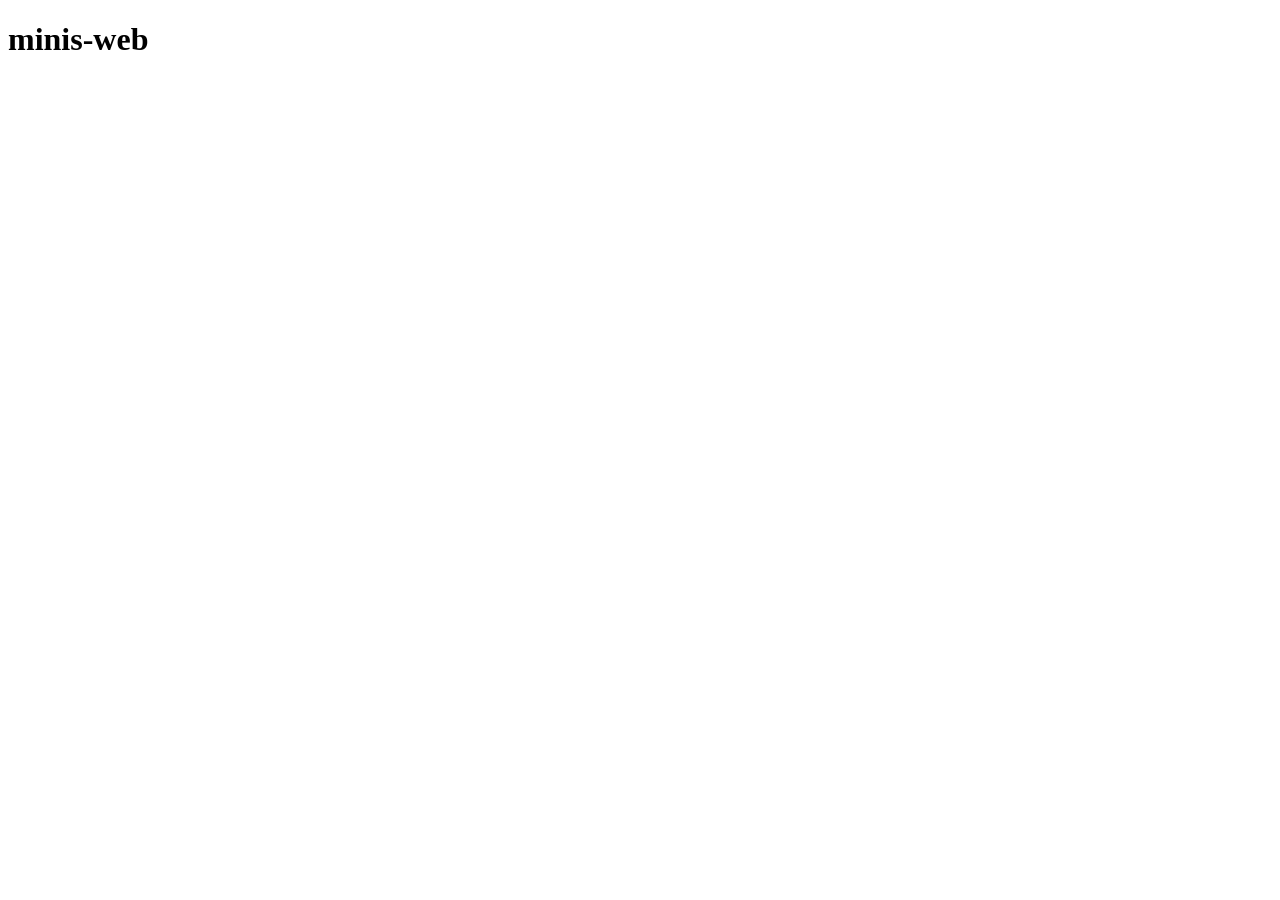
==== minis-web/index.html @ c09b6ff8 "Serve PWA from backend" ====
<!doctype html>
<html lang="en">
<head>
  <meta charset="UTF-8" />
  <meta name="viewport" content="width=device-width, initial-scale=1.0" />
  <title>minis-web</title>
  <link rel="manifest" href="manifest.json" />
  <link rel="stylesheet" href="css/styles.css" />
</head>
<body>
  <main>
    <h1>minis-web</h1>
  </main>

  <script src="js/app.js"></script>
</body>
</html>
---- minis-web/css/styles.css ----
/* minis-web styles placeholder */
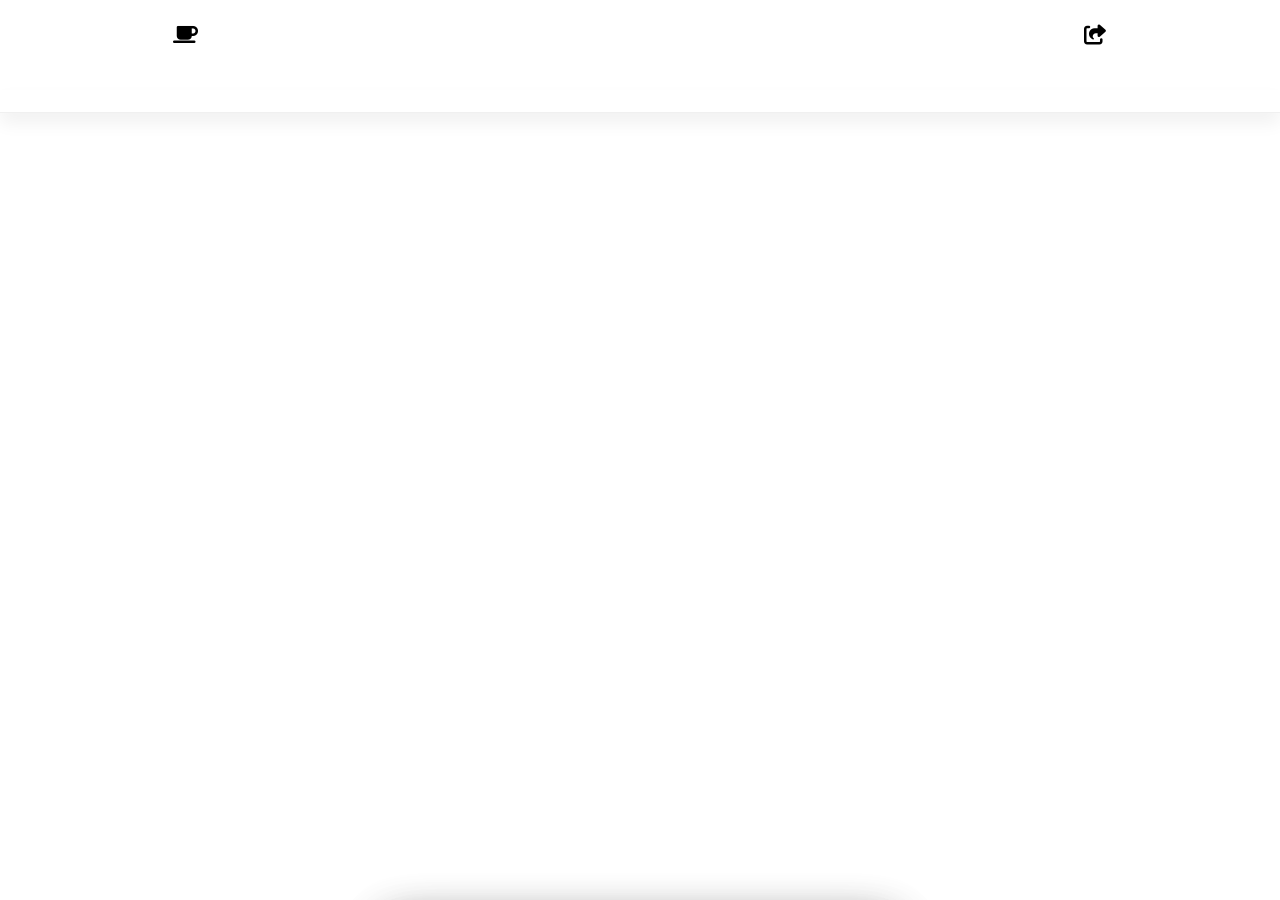
==== commit 958c0d01: "Fix PWA publish content and static assets" ====
--- a/minis-web/index.html
+++ b/minis-web/index.html
@@ -1,17 +1,332 @@
 <!doctype html>
 <html lang="en">
+
 <head>
-  <meta charset="UTF-8" />
-  <meta name="viewport" content="width=device-width, initial-scale=1.0" />
-  <title>minis-web</title>
-  <link rel="manifest" href="manifest.json" />
-  <link rel="stylesheet" href="css/styles.css" />
+    <script src="https://js.stripe.com/v3/"></script>
+    <meta charset="utf-8" />
+    <meta name="viewport" content="width=device-width, initial-scale=1, maximum-scale=1, user-scalable=no, viewport-fit=cover" />
+    <meta name="theme-color" content="#324E57" />
+    <link rel="manifest" href="manifest.json" />
+    <link rel="stylesheet" href="https://cdnjs.cloudflare.com/ajax/libs/font-awesome/6.5.0/css/all.min.css" crossorigin="anonymous" />
+    <link rel="preconnect" href="https://fonts.googleapis.com">
+    <link rel="preconnect" href="https://fonts.gstatic.com" crossorigin>
+    <link href="https://fonts.googleapis.com/css2?family=Heebo:wght@400;500;700;800;900&display=swap" rel="stylesheet">
+    <link rel="stylesheet" href="css/styles.css" />
+    <title>MINIS</title>
+    <meta name="apple-mobile-web-app-capable" content="yes" />
+    <meta name="apple-mobile-web-app-status-bar-style" content="black-translucent" />
+    <meta name="apple-mobile-web-app-title" content="MINIS" />
+    <link rel="apple-touch-icon" href="/icons/pwa-192.png" />
 </head>
+
 <body>
-  <main>
-    <h1>minis-web</h1>
-  </main>
-
-  <script src="js/app.js"></script>
+
+    <div id="bootLoader" class="bootLoader" aria-hidden="false">
+        <div class="bootLoaderInner">
+            <img id="bootLogo"
+                 class="bootLogo"
+                 src="https://encrypted-tbn0.gstatic.com/images?q=tbn:ANd9GcRGMGDvxwcKJs56QWm3Dgoa86FAi-hQKvYhXg&s"
+                 alt="בית העם" />
+            <div class="bootLoaderTitle">בית העם</div>
+        </div>
+    </div>
+    <header class="top headerBar">
+        <button class="headerIcon left" aria-label="Member card" onclick="openMembersGate()">
+            <i style="font-size:20px" class="fa-solid fa-mug-saucer"></i>
+        </button>
+
+        <div class="headerCenter">
+            <div class="h1" id="shopTitle"></div>
+            <div class="h2" id="shopSubtitle"></div>
+        </div>
+
+        <button class="headerIcon right" aria-label="Share" onclick="openShareSheet()">
+            <i style="font-size:20px" class="fa-solid fa-share-from-square"></i>
+        </button>
+    </header>
+
+    <div class="serviceWrap" id="serviceWrap">
+        <div class="serviceSeg" id="serviceSeg">
+            <div class="serviceBg"></div>
+            <div class="serviceIndicator" id="serviceIndicator"></div>
+            <button class="segBtn" id="segSit" type="button"></button>
+            <button class="segBtn" id="segTa" type="button"></button>
+        </div>
+    </div>
+    <div class="serviceWrap" id="locationWrap">
+        <div class="serviceSeg" id="locationSeg">
+            <div class="serviceBg"></div>
+            <div class="serviceIndicator" id="locationIndicator"></div>
+            <button class="segBtn" id="locBtn1" type="button"></button>
+            <button class="segBtn" id="locBtn2" type="button"></button>
+            <button class="segBtn" id="locBtn3" type="button"></button>
+            <button class="segBtn" id="locBtn4" type="button"></button>
+        </div>
+    </div>
+
+    <div id="orderBannerHost" class="orderBannerWrap"></div>
+    <div id="birthdayBannerHost" class="orderBannerWrap"></div>
+    <div id="myItemsHost" class="myItemsWrap hidden"></div>
+
+    <div id="stickySentinel"></div>
+    <div id="catsSpacer"></div>
+    <div class="stickyWrap" id="stickyWrap">
+        <div class="categoryBar" id="cats"></div>
+    </div>
+
+    <main id="menu"></main>
+
+    <div class="basketBar hidden" id="basketBar">
+        <button class="basketBtn" onclick="openBasket()">
+            <div class="basketQty" id="basketQty">0</div>
+            <div id="basketLabel">View order</div>
+            <div class="basketTotal" id="basketTotal">0.00</div>
+        </button>
+    </div>
+
+    <div class="modal productModal" id="productModal">
+        <div class="backdrop" onclick="closeProduct()"></div>
+        <div class="cardModal">
+            <div class="sheetTop">
+                <button class="close" onclick="closeProduct()">✕</button>
+            </div>
+            <div class="modalBody" id="productBody"></div>
+            <div class="modalBottom" id="productBottom"></div>
+        </div>
+    </div>
+
+    <div class="modal" id="basketModal">
+        <div class="backdrop" onclick="closeBasket()"></div>
+        <div class="cardModal">
+            <div class="sheetTop sheetHeader">
+                <div class="sheetTitle" id="basketSheetTitle"></div>
+                <button class="close" onclick="closeBasket()">✕</button>
+            </div>
+            <div class="modalBody" id="basketBody"></div>
+            <div class="modalBottom" id="basketBottom"></div>
+        </div>
+    </div>
+
+    <div class="confirmView" id="confirmView" aria-hidden="true">
+        <div class="confirmNav">
+            <button class="confirmBack" type="button" onclick="closeConfirmation()">
+                <i class="fa-solid fa-chevron-left"></i>
+            </button>
+            <div class="confirmTitle">Confirmation</div>
+            <div style="width:40px"></div>
+        </div>
+
+        <div class="confirmBody">
+            <div class="confirmCard confirmThanks">
+                <div class="confirmH1">Thank you!</div>
+                <div class="confirmH2">Your order number</div>
+                <div class="confirmOrderId" id="confirmOrderId">0000</div>
+                <div class="confirmH3" id="confirmStatus">We’ll notify you when it’s ready</div>
+            </div>
+
+            <div id="downloadIncentive" class="confirmCard downloadCard">
+                <div class="downloadTitle"></div>
+
+                <div class="downloadBullets">
+                    <div class="bullet">• <span></span></div>
+                    <div class="bullet">• <span></span></div>
+                    <div class="bullet">• <span></span></div>
+                </div>
+
+                <button class="downloadBtn" onclick="onDownloadTap()"></button>
+            </div>
+
+            <div class="confirmCard">
+                <div class="confirmSectionTitle">Order details</div>
+                <div id="confirmItems"></div>
+
+                <div class="confirmTotalRow">
+                    <div class="confirmTotalLabel">Total</div>
+                    <div class="confirmTotalVal" id="confirmTotalVal">£0.00</div>
+                </div>
+            </div>
+        </div>
+    </div>
+
+    <div class="modal" id="memberModal">
+        <div class="backdrop" onclick="closeMemberCard()"></div>
+        <div class="cardModal">
+            <div class="sheetTop sheetHeader">
+                <div class="sheetTitle">כרטיסייה</div>
+                <button class="close" onclick="closeMemberCard()">✕</button>
+            </div>
+            <div class="modalBody" id="memberBody"></div>
+        </div>
+    </div>
+
+    <div class="modal" id="shareModal">
+        <div class="backdrop" onclick="closeShareSheet()"></div>
+        <div class="cardModal">
+            <div class="sheetTop sheetHeader">
+                <div class="sheetTitle" id="shareTitle">Share</div>
+                <button class="close" onclick="closeShareSheet()">✕</button>
+            </div>
+
+            <div class="modalBody">
+                <div class="shareWrap">
+                    <canvas id="qrCanvas" class="qrCanvas"></canvas>
+
+                    <div class="shareActions">
+                        <button class="shareActionBtn" onclick="shareLink()">
+                            <i class="fa-solid fa-share-from-square"></i>
+                            <div class="shareActionLabel">Share</div>
+                        </button>
+
+                        <button class="shareActionBtn" onclick="copyLink()">
+                            <i class="fa-solid fa-link"></i>
+                            <div class="shareActionLabel">Copy link</div>
+                        </button>
+                    </div>
+
+                    <div class="shareToast hidden" id="shareToast">Link copied</div>
+                </div>
+            </div>
+        </div>
+    </div>
+
+    <div class="modal" id="studentModal">
+        <div class="backdrop" onclick="closeStudentSheet()"></div>
+        <div class="cardModal studentCard">
+            <div class="sheetTop sheetHeader">
+                <div class="sheetTitle">🎓</div>
+            </div>
+
+            <div class="modalBody studentBody">
+                <div class="studentTitle">הטבת סטודנטים הופעלה</div>
+                <div class="studentSubtitle" id="studentSubtitle">הנחה של 10% להזמנות באפליקציה</div>
+            </div>
+
+            <div class="modalBottom studentBottom">
+                <button class="studentBtn" type="button" onclick="closeStudentSheet()">המשך לתפריט</button>
+            </div>
+        </div>
+    </div>
+
+    <div class="modal" id="detailsModal">
+        <div class="backdrop" onclick="closeDetailsSheet()"></div>
+        <div class="cardModal">
+            <div class="sheetTop sheetHeader">
+                <div class="sheetTitle">Your details</div>
+                <button class="close" onclick="closeDetailsSheet()">✕</button>
+            </div>
+
+            <div class="modalBody">
+                <div class="detailsStack">
+                    <label class="detailsLabel">Full name</label>
+                    <input id="detailsName" class="detailsInput" type="text" autocomplete="name" placeholder="Full name" />
+
+                    <div>
+                        <label class="detailsLabel">Phone</label>
+                        <input id="detailsPhone" class="detailsInput" type="tel" inputmode="tel" autocomplete="tel" placeholder="Phone number" style="margin-top:10px" />
+                    </div>
+
+                    <button id="detailsContinueBtn" class="detailsBtn" type="button" onclick="saveDetailsAndContinue()">Continue</button>
+                </div>
+            </div>
+        </div>
+    </div>
+    <div class="modal" id="membersModal">
+        <div class="backdrop" onclick="closeMembersClub()"></div>
+
+        <div class="cardModal studentCard">
+            <div class="sheetTop sheetHeader" id="membersHeader">
+                <div class="sheetTitle" style="font-size:50px !important">☕️</div>
+                <button class="close" onclick="closeMembersClub()">✕</button>
+            </div>
+
+            <div class="modalBody studentBody" id="membersBody">
+                <div class="studentTitle">החברים של בית העם</div>
+                <div class="membersBenefits">
+                    <div class="benefit">☕️ כל קפה 10 חינם</div>
+                    <div class="benefit">🥐 30% סוף יום על מאפים וכריכים</div>
+                    <div class="benefit">🎁 50% שובר יום הולדת</div>
+                </div>
+
+                <div class="membersForm" dir="rtl">
+                    <div class="uField">
+                        <input id="mName" class="uInput" type="text" autocomplete="name" placeholder="שם מלא">
+                        <div class="uLine"></div>
+                    </div>
+
+                    <div class="uField">
+                        <input id="mEmail" class="uInput" type="email" autocomplete="email" inputmode="email" placeholder="אימייל">
+                        <div class="uLine"></div>
+                    </div>
+
+                    <div class="membersLabel">יום הולדת</div>
+
+                    <div class="membersRow">
+                        <div class="uField" style="flex:1;">
+                            <select id="mMonth" class="uSelect"></select>
+                            <div class="uLine"></div>
+                        </div>
+                        <div class="uField" style="width:120px;">
+                            <select id="mDay" class="uSelect"></select>
+                            <div class="uLine"></div>
+                        </div>
+                    </div>
+
+                    <button class="membersOpt" id="marketingOptInBtn" type="button" onclick="toggleMarketingOptIn()">
+                        <i id="mOptIcon" class="fa-regular fa-square"></i>
+                        <span>מאשר/ת לקבל עדכונים והטבות מבית העם במייל</span>
+                    </button>
+
+                    <div id="membersErr" class="membersErr hidden"></div>
+                </div>
+            </div>
+
+            <div class="modalBottom studentBottom">
+                <button id="membersJoinBtn" class="studentBtn" type="button" onclick="submitMembersClub()">
+                    הצטרף
+                </button>
+            </div>
+        </div>
+    </div>
+
+    <div id="cashpointShell" class="cashpointShell hidden">
+        <aside id="cashCats" class="cashCats"></aside>
+
+        <main id="cashMenu" class="cashMenu"></main>
+
+        <aside id="cashBasket" class="cashBasket">
+            <div class="cashBasketHeader">
+                <div class="cashBasketTitle">Basket</div>
+                <div class="cashBasketTotal" id="cashBasketTotal">£0.00</div>
+            </div>
+            <div class="cashBasketBody" id="cashBasketBody"></div>
+            <div class="cashBasketBottom" id="cashBasketBottom"></div>
+        </aside>
+    </div>
+
+    <!-- Cashpoint OrderFlow Modal -->
+    <div id="ofHost" class="ofHost hidden" aria-hidden="true">
+        <div class="ofBackdrop" onclick="OF.close()"></div>
+
+        <div class="ofSheetWrap" id="ofSheetWrap">
+            <iframe id="ofFrame" class="ofFrame" src="about:blank" allow="payment *"></iframe>
+        </div>
+    </div>
+    <div class="modal" id="a2hsModal">
+        <div class="backdrop" onclick="closeA2HSHelpSheet()"></div>
+        <div class="cardModal">
+            <div class="sheetTop sheetHeader">
+                <div class="sheetTitle" id="a2hsTitle"></div>
+                <button class="close" onclick="closeA2HSHelpSheet()">✕</button>
+            </div>
+
+            <div class="modalBody" id="a2hsBody"></div>
+        </div>
+    </div>
+
+
+    <script src="https://cdn.jsdelivr.net/npm/qrcode-generator@1.4.4/qrcode.js"></script>
+    <script src="MenuApiModel.js?v=24"></script>
+
+    <script src="js/app.js"></script>
 </body>
 </html>
--- a/minis-web/css/styles.css
+++ b/minis-web/css/styles.css
@@ -1 +1,2182 @@
-/* minis-web styles placeholder */
+:root {
+            --brand: #324E57;
+            --accent: #324E57;
+            --btn: #324E57;
+            --bg: transparent;
+            --text: #111827;
+            --muted: #6b7280;
+            --card: #f3f4f6;
+            --shadow: 0 18px 50px rgba(0,0,0,.18);
+            --r: 18px;
+            --appFont: system-ui, -apple-system, Segoe UI, Roboto, sans-serif;
+            --segSelectedBg: #000; /* light mode */
+            --segSelectedFg: #fff; /* light mode */
+            --segUnselectedFg: rgba(17,24,39,.75);
+        }
+
+        * {
+            box-sizing: border-box;
+        }
+
+        @font-face {
+            font-family: "Primaries";
+            src: url("/fonts/primaries-demibold-aaa.otf") format("opentype");
+            font-weight: 600;
+            font-style: normal;
+            font-display: swap;
+        }
+
+        /* 🔒 FORCE Primaries everywhere */
+        :root {
+            --uiFont: "Primaries", system-ui, -apple-system, Segoe UI, Roboto, sans-serif;
+            --uiFontScale: 1;
+            --catFontSize: 14px; /* default */
+            --catFontWeight: 800; /* keep your current weight */
+
+            --cardNameFontSize: 15px;
+            --cardNameWeight: 900;
+            --cardPriceFontSize: 14px;
+            --cardPriceWeight: 900;
+        }
+
+        html {
+            font-size: calc(16px * var(--uiFontScale));
+        }
+
+        html,
+        body,
+        button,
+        input,
+        textarea,
+        select,
+        * {
+            font-family: var(--uiFont) !important;
+        }
+
+        html, body {
+            margin: 0;
+            height: 100%;
+            font-family: system-ui,-apple-system,Segoe UI,Roboto;
+            touch-action: pan-x pan-y;
+            -ms-touch-action: pan-x pan-y;
+            color-scheme: light dark;
+            background: Canvas;
+        }
+
+        i.fa,
+        i.fas,
+        i.far,
+        i.fab,
+        .fa-solid,
+        .fa-regular,
+        .fa-brands,
+        [class^="fa-"],
+        [class*=" fa-"] {
+            font-family: "Font Awesome 6 Free" !important;
+            font-style: normal !important;
+        }
+
+        body {
+            background: Canvas;
+            color: CanvasText;
+            overflow-x: hidden;
+        }
+
+        .hidden {
+            display: none !important;
+        }
+
+        button {
+            font-family: inherit;
+            cursor: pointer;
+        }
+
+        /* Paint iOS status-bar safe area with page background (prevents flicker) */
+        body::before {
+            content: "";
+            position: fixed;
+            left: 0;
+            right: 0;
+            top: 0;
+            height: env(safe-area-inset-top,0px);
+            background: Canvas;
+            z-index: 35;
+            pointer-events: none;
+        }
+
+        /* Prevent long-press image menu */
+        img, svg, canvas {
+            -webkit-user-drag: none;
+            user-drag: none;
+            pointer-events: none;
+        }
+
+        /* Allow interaction only where needed */
+        button, a, input, textarea, select, .cat, .card, .orderBannerBtn, .basketBtn, .shareActionBtn {
+            pointer-events: auto;
+        }
+
+        input, textarea {
+            -webkit-user-select: text;
+            user-select: text;
+            -webkit-touch-callout: default;
+        }
+
+        /* Header */
+        .top {
+            max-width: 980px;
+            margin: 0 auto;
+            padding: 16px 16px 10px;
+            text-align: center;
+            background: transparent;
+        }
+
+        .headerBar {
+            position: relative;
+            display: flex;
+            align-items: center;
+            justify-content: center;
+            padding-top: 75px;
+        }
+
+        .headerCenter {
+            text-align: center;
+            pointer-events: none;
+        }
+
+        .h1 {
+            font-size: 28px;
+            font-weight: 900;
+        }
+
+        .h2 {
+            font-size: 16px;
+            font-weight: 600;
+            margin-top: 4px;
+            color: var(--muted);
+        }
+
+        .headerIcon {
+            position: absolute;
+            top: 15px;
+            width: 40px;
+            height: 40px;
+            border-radius: 999px;
+            border: 0;
+            background: transparent !important;
+            display: flex;
+            align-items: center;
+            justify-content: center;
+            font-size: 18px;
+            color: var(--text);
+        }
+
+            .headerIcon.left {
+                left: 15px;
+            }
+
+            .headerIcon.right {
+                right: 15px;
+            }
+
+            .headerIcon:active {
+                transform: scale(.94);
+            }
+
+            .headerIcon.gold i {
+                color: #D4AF37 !important;
+            }
+
+        /* Sticky category bar */
+        #stickySentinel {
+            height: 1px;
+        }
+
+        #catsSpacer {
+            height: 0;
+        }
+
+        .stickyWrap {
+            position: relative;
+            z-index: 30;
+            background: Canvas;
+            border-bottom: 1px solid rgba(0,0,0,.06);
+            box-shadow: 0 10px 18px rgba(0,0,0,.06);
+        }
+
+            .stickyWrap.pinned {
+                position: fixed;
+                left: 0;
+                right: 0;
+                top: env(safe-area-inset-top,0px);
+            }
+
+        .categoryBar {
+            max-width: 980px;
+            margin: 0 auto;
+            display: flex;
+            gap: 14px;
+            overflow-x: auto;
+            overflow-y: hidden;
+            padding: 10px 16px 12px;
+            -webkit-overflow-scrolling: touch;
+            scrollbar-width: none;
+        }
+
+            .categoryBar::-webkit-scrollbar {
+                display: none;
+            }
+
+        .cat {
+            position: relative;
+            white-space: nowrap;
+            background: none;
+            border: 0;
+            font-size: var(--catFontSize);
+            font-weight: var(--catFontWeight);
+            padding: 8px 4px;
+            color: rgba(17,24,39,.8);
+            flex: 0 0 auto;
+        }
+
+            .cat::after {
+                content: "";
+                position: absolute;
+                left: 0;
+                right: 0;
+                bottom: -6px;
+                height: 2px;
+                background: transparent;
+                border-radius: 2px;
+                transform: scaleX(0);
+                transform-origin: center;
+                transition: transform .22s ease, background-color .22s ease;
+            }
+
+            .cat.active {
+                color: var(--accent);
+            }
+
+                .cat.active::after {
+                    background: var(--accent);
+                    transform: scaleX(1);
+                }
+
+        /* Menu */
+        main {
+            max-width: 980px;
+            margin: 0 auto;
+            padding: 12px 16px 120px;
+        }
+
+        .section {
+            margin: 22px 0;
+        }
+
+        .sectionTitle {
+            font-size: 20px;
+            font-weight: 900;
+            margin-bottom: 12px;
+        }
+
+        .grid {
+            display: grid;
+            gap: 12px;
+            grid-template-columns: repeat(2,minmax(0,1fr));
+        }
+
+        @media (min-width:900px) {
+            .sectionTitle {
+                padding-right: 30px;
+            }
+
+            .grid {
+                grid-template-columns: repeat(6,minmax(0,1fr));
+                padding-right: 30px;
+            }
+        }
+
+        .card {
+            border: 0;
+            background: none;
+            text-align: left;
+        }
+
+        .cardImg {
+            position: relative;
+            aspect-ratio: 1/1;
+            background: var(--card);
+            border-radius: var(--r);
+            overflow: hidden;
+        }
+
+            .cardImg img {
+                width: 100%;
+                height: 100%;
+                object-fit: cover;
+            }
+
+        .badge {
+            position: absolute;
+            top: 0;
+            right: 0;
+            background: var(--brand) !important;
+            color: #fff !important;
+            padding: 6px 12px;
+            border-radius: 0 var(--r) 0 var(--r);
+            font-weight: 900;
+            font-size: 14px;
+        }
+
+        .cardName {
+            font-weight: var(--cardNameWeight);
+            font-size: var(--cardNameFontSize);
+            margin-top: 8px;
+        }
+
+        .cardPrice {
+            font-weight: var(--cardPriceWeight);
+            font-size: var(--cardPriceFontSize);
+            color: var(--accent);
+            margin-top: 3px;
+        }
+
+        /* Basket bar */
+        .basketBar {
+            position: fixed;
+            left: 0;
+            right: 0;
+            bottom: 0;
+            display: flex;
+            justify-content: center;
+            padding: 10px 12px 18px;
+            z-index: 25;
+        }
+
+        .basketBtn {
+            width: min(980px, calc(100vw - 24px));
+            height: 60px;
+            border: 0;
+            border-radius: 16px;
+            background: var(--brand) !important;
+            color: #fff !important;
+            display: flex;
+            align-items: center;
+            gap: 12px;
+            padding: 0 18px;
+            box-shadow: var(--shadow);
+        }
+
+        .basketQty {
+            width: 30px;
+            height: 30px;
+            border-radius: 50%;
+            background: #fff;
+            color: var(--brand);
+            display: flex;
+            align-items: center;
+            justify-content: center;
+            font-weight: 900;
+            font-size: 14px;
+            flex: 0 0 auto;
+        }
+
+        .continueBtnRow {
+            flex: 1;
+            min-width: 0;
+            display: flex;
+            align-items: center;
+            justify-content: space-between;
+        }
+
+        .continueBtnLabel,
+        .continueBtnTotal {
+            font-weight: 900;
+            font-size: 17px;
+            white-space: nowrap;
+            font-variant-numeric: tabular-nums;
+        }
+
+        /* ===== Modal system (no display:none) ===== */
+        .modal {
+            position: fixed;
+            inset: 0;
+            z-index: 40;
+            display: flex;
+            align-items: flex-end;
+            justify-content: center;
+            /* ✅ always visible so close animation can be seen */
+            visibility: visible;
+            pointer-events: none;
+        }
+
+            .modal.open {
+                pointer-events: auto;
+            }
+
+            .modal .backdrop {
+                position: fixed;
+                inset: 0;
+                background: rgba(0,0,0,.45);
+                opacity: 0;
+                transition: opacity .32s linear;
+                will-change: opacity;
+            }
+
+            .modal.open .backdrop {
+                opacity: 1;
+            }
+
+        .cardModal {
+            position: relative;
+            width: min(520px, 100vw);
+            max-height: 90vh;
+            background: Canvas;
+            color: CanvasText;
+            border-radius: 18px 18px 0 0;
+            box-shadow: var(--shadow);
+            display: flex;
+            flex-direction: column;
+            overflow: hidden;
+            transform: translateY(110%);
+            transition: transform .32s cubic-bezier(.22,.9,.35,1);
+            will-change: transform;
+        }
+
+        .modal.open .cardModal {
+            transform: translateY(0);
+        }
+
+        .sheetTop {
+            padding: 10px 12px 0;
+            display: flex;
+            justify-content: flex-end;
+        }
+
+        .sheetHeader {
+            position: relative;
+            padding: 15px 12px 8px;
+            display: flex;
+            align-items: center;
+            justify-content: center;
+        }
+
+        .sheetTitle {
+            font-size: 22px;
+            font-weight: 900;
+            line-height: 1.2;
+        }
+
+        .sheetHeader .close {
+            position: absolute;
+            right: 12px;
+            top: 8px;
+        }
+
+        .close {
+            border: 0;
+            background: rgba(0,0,0,.18);
+            border-radius: 999px;
+            width: 36px;
+            height: 36px;
+            font-size: 26px;
+        }
+
+        .modalBody {
+            padding: 14px;
+            overflow: auto;
+            -webkit-overflow-scrolling: touch;
+            overscroll-behavior: contain;
+        }
+
+        .modalBottom {
+            padding: 12px 14px 14px;
+            border-top: 0px solid rgba(0,0,0,.06);
+            background: Canvas;
+        }
+
+        /* Product sheet */
+        .productModal .sheetTop {
+            position: absolute;
+            top: 0;
+            left: 0;
+            right: 0;
+            padding: 10px 12px 0;
+            background: transparent;
+            z-index: 5;
+            pointer-events: none;
+        }
+
+            .productModal .sheetTop .close {
+                pointer-events: auto;
+                background: rgba(255,255,255,.75);
+                backdrop-filter: blur(10px);
+                -webkit-backdrop-filter: blur(10px);
+            }
+
+        .productModal .modalBody {
+            padding: 0;
+        }
+
+        .hero {
+            height: 300px;
+            overflow: hidden;
+            background: var(--card);
+        }
+
+            .hero img {
+                width: 100%;
+                height: 100%;
+                object-fit: cover;
+            }
+
+        .productContent {
+            padding: 14px;
+        }
+
+        .productModifiers {
+            margin-top: 30px;
+        }
+
+            .productModifiers .pills {
+                margin-bottom: 15px;
+            }
+
+            .productModifiers h3 {
+                font-size: 16px;
+                font-weight: 800;
+                opacity: .85;
+            }
+
+        .pills {
+            display: flex;
+            flex-wrap: wrap;
+            gap: 10px;
+            margin-top: 8px;
+        }
+
+        .pill {
+            border: 0;
+            border-radius: 999px;
+            padding: 10px 14px;
+            background: #eee;
+            font-weight: 600;
+            font-size: 15px;
+        }
+
+            .pill.active {
+                background: #000;
+                color: #fff;
+            }
+
+        .qtyRow {
+            display: flex;
+            align-items: center;
+            gap: 12px;
+            margin-bottom: 15px;
+        }
+
+        .qtyBtn {
+            width: 36px;
+            height: 36px;
+            min-width: 36px;
+            min-height: 36px;
+            padding: 0;
+            line-height: 1;
+            display: flex;
+            align-items: center;
+            justify-content: center;
+            border-radius: 50% !important;
+            border: 0;
+            font-size: 20px;
+            font-weight: 900;
+            background: rgba(0,0,0,.06);
+        }
+
+        .btn {
+            border: 0;
+            border-radius: 14px;
+            height: 56px;
+            padding: 0 18px;
+            font-weight: 900;
+            background: var(--brand);
+            color: #fff;
+            font-size: 16px;
+        }
+
+            .btn.full {
+                width: 100%;
+            }
+
+        .addBtnRow {
+            display: flex;
+            align-items: center;
+            justify-content: space-between;
+            padding-left: 18px;
+            padding-right: 18px;
+        }
+
+        .addBtnLabel,
+        .addBtnTotal {
+            font-weight: 900;
+            font-size: 17px;
+            font-variant-numeric: tabular-nums;
+            white-space: nowrap;
+        }
+
+        .removeMyItemBtn {
+            margin-top: 6px;
+            background: none;
+            border: 0;
+            padding: 0;
+            font-size: 15px;
+            font-weight: 600;
+            color: rgba(0,0,0,.45);
+            cursor: pointer;
+            text-align: left;
+        }
+
+            .removeMyItemBtn:active {
+                opacity: .6;
+            }
+
+        /* Basket sheet */
+        #basketModal .sheetHeader {
+            justify-content: flex-start;
+        }
+
+        #basketModal .sheetTitle {
+            text-align: left;
+            margin-right: auto;
+        }
+
+        .bRow {
+            display: flex;
+            align-items: center;
+            gap: 12px;
+            padding: 12px 0;
+        }
+
+        .bThumb {
+            width: 44px;
+            height: 44px;
+            border-radius: 8px;
+            object-fit: cover;
+            background: #eee;
+            flex: 0 0 44px;
+        }
+
+        .bMeta {
+            flex: 1;
+            min-width: 0;
+        }
+
+        .bName {
+            font-weight: 900;
+            white-space: nowrap;
+            overflow: hidden;
+            text-overflow: ellipsis;
+        }
+
+        .bSub {
+            font-size: 13px;
+            opacity: .70;
+            margin-top: 2px;
+            line-height: 1.25;
+            white-space: nowrap;
+            overflow: hidden;
+            text-overflow: ellipsis;
+        }
+
+        .bPrice {
+            font-size: 13px;
+            opacity: .70;
+            margin-top: 3px;
+            font-weight: 800;
+        }
+
+        .bStepper {
+            display: inline-flex;
+            align-items: center;
+            gap: 10px;
+            padding: 8px 10px;
+            background: rgba(0,0,0,0.04);
+            border-radius: 12px;
+            flex: 0 0 auto;
+        }
+
+        .bStepBtn {
+            width: 36px;
+            height: 36px;
+            min-width: 36px;
+            min-height: 36px;
+            padding: 0;
+            line-height: 1;
+            display: flex;
+            align-items: center;
+            justify-content: center;
+            border-radius: 50% !important;
+            border: 0;
+            background: #fff;
+            font-weight: 900;
+            font-size: 16px;
+        }
+
+        .bQty {
+            min-width: 22px;
+            text-align: center;
+            font-weight: 900;
+        }
+
+        .basketSummary {
+            padding: 0 12px 12px;
+        }
+
+        .basketSummaryRow {
+            display: flex;
+            justify-content: space-between;
+            align-items: baseline;
+            font-weight: 800;
+            opacity: .78;
+        }
+
+            .basketSummaryRow.total {
+                opacity: 1;
+                font-weight: 900;
+            }
+
+        .basketSummaryVal {
+            font-variant-numeric: tabular-nums;
+        }
+
+        .btnCheckout {
+            width: 100%;
+            height: 55px;
+            border: 0;
+            border-radius: 14px;
+            background: var(--brand);
+            color: #fff;
+            font-weight: 900;
+            font-size: 17px;
+            padding-left: 18px;
+            padding-right: 18px;
+        }
+
+        /* Details sheet */
+        .detailsStack {
+            display: flex;
+            flex-direction: column;
+            gap: 12px;
+            padding-top: 6px;
+        }
+
+        .detailsLabel {
+            font-weight: 900;
+            font-size: 16px;
+            opacity: .75;
+        }
+
+        .detailsInput {
+            width: 100%;
+            height: 48px;
+            border-radius: 12px;
+            border: 0;
+            padding: 0 12px;
+            font-size: 16px;
+            font-weight: 700;
+            background: rgba(0,0,0,0.04);
+            color: CanvasText;
+            outline: none;
+        }
+
+        .detailsBtn {
+            margin-top: 30px;
+            width: 100%;
+            height: 52px;
+            border: 0;
+            border-radius: 12px;
+            background: var(--brand);
+            color: #fff;
+            font-weight: 900;
+            font-size: 17px;
+        }
+
+            .detailsBtn.disabled {
+                opacity: .4;
+                pointer-events: none;
+            }
+
+        #detailsModal .sheetHeader {
+            justify-content: flex-start;
+        }
+
+        #detailsModal .sheetTitle {
+            margin-right: auto;
+            text-align: left;
+        }
+
+        /* My items */
+        .myItemsWrap {
+            width: 100%;
+            padding: 0 0 10px;
+            box-sizing: border-box;
+        }
+
+        .myItemsTitle {
+            font-size: 15px;
+            font-weight: 800;
+            opacity: .7;
+            margin: 6px 15px 10px;
+        }
+
+        .myItemsRow {
+            display: flex;
+            gap: 12px;
+            overflow-x: auto;
+            overflow-y: hidden;
+            -webkit-overflow-scrolling: touch;
+            scrollbar-width: none;
+            padding: 4px 15px;
+        }
+
+            .myItemsRow::-webkit-scrollbar {
+                display: none;
+            }
+
+        .myChip {
+            border: 0;
+            border-radius: 16px;
+            padding: 8px 12px;
+            display: flex;
+            align-items: center;
+            gap: 10px;
+            background: rgba(0,0,0,0.04);
+            box-shadow: none;
+            flex: 0 0 auto;
+        }
+
+        .myChipImg {
+            width: 44px;
+            height: 44px;
+            border-radius: 12px;
+            object-fit: cover;
+            background: rgba(0,0,0,0.06);
+            flex: 0 0 44px;
+        }
+
+        .myChipMeta {
+            display: flex;
+            flex-direction: column;
+            align-items: flex-start;
+            text-align: left;
+            min-width: 0;
+        }
+
+        .myChipName {
+            font-size: 14px;
+            font-weight: 900;
+            line-height: 1.1;
+            white-space: nowrap;
+            overflow: hidden;
+            text-overflow: ellipsis;
+            max-width: 160px;
+        }
+
+        .myChipPrice {
+            font-size: 13px;
+            font-weight: 800;
+            opacity: .7;
+            margin-top: 2px;
+            white-space: nowrap;
+        }
+
+        /* Confirmation view */
+        .confirmView {
+            position: fixed;
+            inset: 0;
+            z-index: 80;
+            background: Canvas;
+            display: flex;
+            flex-direction: column;
+            transform: translateX(100%);
+            transition: transform .42s cubic-bezier(.22,.9,.35,1);
+        }
+
+            .confirmView.open {
+                transform: translateX(0);
+            }
+
+        /* ===== RTL OVERRIDE ===== */
+        html[dir="rtl"] .confirmView {
+            transform: translateX(-100%);
+        }
+
+            html[dir="rtl"] .confirmView.open {
+                transform: translateX(0);
+            }
+
+        .confirmNav {
+            flex: 0 0 auto;
+            position: sticky;
+            top: 0;
+            z-index: 2;
+            background: Canvas;
+            display: flex;
+            align-items: center;
+            gap: 10px;
+            padding: 12px 12px;
+        }
+
+        .confirmBack {
+            width: 40px;
+            height: 40px;
+            border-radius: 999px;
+            border: 0;
+            background: rgba(0,0,0,0.06);
+            font-size: 20px;
+            line-height: 1;
+            font-weight: 900;
+        }
+
+        .confirmTitle {
+            font-weight: 900;
+            font-size: 18px;
+            text-align: center;
+            flex: 1;
+        }
+
+        .confirmBody {
+            flex: 1 1 auto;
+            overflow-y: auto;
+            -webkit-overflow-scrolling: touch;
+            overscroll-behavior: contain;
+            padding: 16px;
+            display: flex;
+            flex-direction: column;
+            gap: 14px;
+            max-width: 560px;
+            width: 100%;
+            margin: 0 auto;
+        }
+
+        #confirmItems {
+            display: flex;
+            flex-direction: column;
+            gap: 10px;
+        }
+
+        .confirmCard {
+            background: rgba(0,0,0,0.04);
+            border: 1px solid rgba(0,0,0,0.06);
+            border-radius: 14px;
+            box-shadow: none;
+            padding: 16px;
+        }
+
+        .confirmThanks {
+            text-align: center;
+            padding-top: 22px;
+            padding-bottom: 22px;
+        }
+
+        .confirmH1 {
+            font-size: 30px;
+            font-weight: 900;
+            margin-bottom: 8px;
+        }
+
+        .confirmH2 {
+            font-size: 18px;
+            font-weight: 800;
+            opacity: .72;
+        }
+
+        .confirmOrderId {
+            font-size: 54px;
+            font-weight: 900;
+            margin-top: 8px;
+            font-variant-numeric: tabular-nums;
+        }
+
+        .confirmH3 {
+            margin-top: 10px;
+            font-size: 15px;
+            opacity: .70;
+            font-weight: 700;
+        }
+
+        .confirmSectionTitle {
+            font-weight: 900;
+            font-size: 18px;
+            margin-bottom: 10px;
+        }
+
+        .confirmLine {
+            display: grid;
+            grid-template-columns: 1fr auto;
+            gap: 10px;
+            padding: 10px 0;
+            border-bottom: 1px solid rgba(0,0,0,0.06);
+        }
+
+            .confirmLine:last-child {
+                border-bottom: 0;
+            }
+
+        .confirmLineName {
+            font-weight: 800;
+        }
+
+        .confirmLineSub {
+            font-size: 13px;
+            opacity: .70;
+            margin-top: 3px;
+            line-height: 1.25;
+        }
+
+        .confirmLinePrice {
+            font-weight: 900;
+            white-space: nowrap;
+            font-variant-numeric: tabular-nums;
+        }
+
+        .confirmTotalRow {
+            display: flex;
+            justify-content: space-between;
+            align-items: baseline;
+            margin-top: 12px;
+            padding-top: 12px;
+            border-top: 1px solid rgba(0,0,0,0.10);
+        }
+
+        .confirmTotalLabel,
+        .confirmTotalVal {
+            font-weight: 900;
+            font-size: 16px;
+            font-variant-numeric: tabular-nums;
+        }
+
+        /* Share sheet */
+        .shareWrap {
+            display: flex;
+            flex-direction: column;
+            align-items: center;
+            gap: 14px;
+            padding: 6px 0 4px;
+        }
+
+        .shareActions {
+            width: 260px;
+            display: flex;
+            gap: 12px;
+        }
+
+        .shareActionBtn {
+            flex: 1;
+            border: 0;
+            border-radius: 16px;
+            background: rgba(0,0,0,0.04);
+            padding: 14px 10px;
+            display: flex;
+            flex-direction: column;
+            align-items: center;
+            justify-content: center;
+            gap: 6px;
+            color: CanvasText;
+        }
+
+            .shareActionBtn i {
+                font-size: 22px;
+            }
+
+        .shareActionLabel {
+            font-size: 11px;
+            font-weight: 900;
+            opacity: .9;
+        }
+
+        .shareToast {
+            font-size: 12px;
+            font-weight: 900;
+            padding: 6px 10px;
+            border-radius: 999px;
+            background: rgba(0,0,0,0.08);
+        }
+
+        .qrCanvas {
+            width: 260px;
+            height: 260px;
+            background: #fff;
+            border-radius: 0;
+            box-shadow: none;
+            display: block;
+        }
+
+        /* Order banner */
+        .orderBannerWrap {
+            width: 100%;
+            display: flex;
+            justify-content: center;
+        }
+
+        .orderBannerBtn {
+            width: calc(100% - 30px);
+            margin-top: 12px;
+            border: 0;
+            background: rgba(0,0,0,0.04);
+            border-radius: 16px;
+            padding: 14px;
+            display: flex;
+            align-items: center;
+            gap: 12px;
+            margin-bottom: 15px;
+        }
+
+        .orderBannerIcon {
+            font-size: 20px;
+            line-height: 1;
+        }
+
+        .orderBannerText {
+            text-align: left;
+            flex: 1;
+        }
+
+        .orderBannerTitle {
+            font-weight: 900;
+            font-size: 16px;
+            margin-bottom: 4px;
+        }
+
+        .orderBannerSub {
+            font-weight: 800;
+            font-size: 14px;
+            opacity: .65;
+        }
+
+        .orderBannerChevron {
+            font-size: 14px;
+            opacity: .55;
+        }
+
+        #orderBannerHost, #orderBannerHost * {
+            pointer-events: auto !important;
+        }
+
+        /* Service segment */
+        .serviceWrap {
+            width: 100%;
+            padding: 8px 15px 20px;
+            box-sizing: border-box;
+            display: block;
+            margin-top: 5px;
+        }
+
+        .serviceSeg {
+            position: relative;
+            width: 100%;
+            height: 46px;
+            border-radius: 14px;
+            overflow: hidden;
+            display: grid;
+            grid-template-columns: 1fr 1fr;
+            align-items: stretch;
+        }
+
+        .serviceBg {
+            position: absolute;
+            inset: 0;
+            background: rgba(255,255,255,.70);
+            backdrop-filter: blur(14px);
+            -webkit-backdrop-filter: blur(14px);
+            border: 1px solid rgba(0,0,0,.12);
+            border-radius: 14px;
+        }
+
+        .serviceIndicator {
+            position: absolute;
+            top: 3px;
+            bottom: 3px;
+            width: calc(50% - 6px);
+            left: 3px;
+            border-radius: 12px;
+            background: var(--segSelectedBg);
+            color: var(--segSelectedFg) !important;
+            transition: left .28s cubic-bezier(.22,.9,.35,1);
+        }
+
+        #locationSeg {
+            grid-template-columns: repeat(4, 1fr);
+        }
+
+        #locationIndicator {
+            width: calc(25% - 6px); /* JS will override based on how many buttons are visible */
+        }
+
+        .segBtn {
+            position: relative;
+            z-index: 2;
+            border: 0;
+            background: transparent;
+            font-weight: 800;
+            font-size: 16px;
+            color: rgba(17,24,39,.75);
+        }
+
+            .segBtn.active {
+                color: var(--segSelectedFg) !important;
+            }
+
+        /* Members / student styling (kept) */
+        .studentCard {
+            background: #D2C1A5 !important;
+        }
+
+        .studentBody {
+            background: #D2C1A5 !important;
+            text-align: center;
+            padding-top: 22px;
+            padding-bottom: 10px;
+        }
+
+        .studentBottom {
+            background: #D2C1A5 !important;
+            border-top: 0 !important;
+            padding: 0 24px 24px;
+        }
+
+        .studentTitle {
+            font-weight: 900;
+            font-size: 26px;
+            color: var(--brand);
+            margin-bottom: 10px;
+        }
+
+        .studentSubtitle {
+            font-weight: 800;
+            font-size: 18px;
+            color: var(--brand);
+            padding: 0 18px;
+            line-height: 1.25;
+            margin-bottom: 30px;
+        }
+
+        .studentBtn {
+            width: 100%;
+            height: 56px;
+            border: 0;
+            border-radius: 16px;
+            background: var(--brand);
+            color: #D2C1A5;
+            font-weight: 900;
+            font-size: 18px;
+        }
+
+        .membersForm {
+            margin-top: 10px;
+            padding: 0 28px 8px;
+            text-align: right;
+        }
+
+        select {
+            -webkit-appearance: none;
+            appearance: none;
+            background: transparent;
+        }
+
+        .uField {
+            margin: 0 0 14px;
+        }
+
+        #membersModal .close {
+            color: #000 !important;
+            background: rgba(0,0,0,0.12);
+        }
+
+        .uInput, .uSelect {
+            width: 100%;
+            height: 40px;
+            border: 0;
+            background: transparent;
+            outline: none;
+            font-size: 17px;
+            font-weight: 700;
+            color: var(--brand);
+            line-height: 1.2;
+            padding: 0;
+        }
+
+            .uInput::placeholder {
+                color: rgba(50,78,87,0.55);
+                font-weight: 700;
+            }
+
+        .uLine {
+            height: 1px;
+            background: rgba(50,78,87,0.35);
+            margin-top: 0;
+        }
+
+        .membersLabel {
+            font-weight: 900;
+            font-size: 17px;
+            color: rgba(50,78,87,0.9);
+            margin: 6px 0 8px;
+        }
+
+        .membersRow {
+            display: flex;
+            gap: 18px;
+            align-items: flex-start;
+        }
+
+        .membersOpt {
+            width: 100%;
+            border: 0;
+            background: transparent;
+            display: flex;
+            gap: 10px;
+            align-items: flex-start;
+            text-align: right;
+            padding: 12px 0 0;
+            color: rgba(50,78,87,0.9);
+            font-weight: 700;
+        }
+
+            .membersOpt i {
+                font-size: 18px;
+                margin-top: 2px;
+            }
+
+            .membersOpt span {
+                font-size: 13px;
+                line-height: 1.25;
+            }
+
+        .membersErr {
+            margin-top: 10px;
+            color: rgba(185,28,28,0.95);
+            font-weight: 900;
+            font-size: 14px;
+            text-align: right;
+        }
+
+        /* Dark mode tweaks */
+        @media (prefers-color-scheme: dark) {
+            :root {
+                --text: CanvasText;
+                --muted: rgba(235,235,245,.6);
+                --card: rgba(255,255,255,.08);
+                --accent: #ffffff;
+            }
+
+            .stickyWrap {
+                border-bottom-color: rgba(255,255,255,.10);
+                box-shadow: none;
+            }
+
+            .cat {
+                color: rgba(255,255,255,0.85);
+            }
+
+                .cat.active {
+                    color: #fff;
+                }
+
+                    .cat.active::after {
+                        background: #fff;
+                    }
+
+            .cardPrice {
+                color: #fff;
+            }
+
+            .productPrice {
+                color: #fff !important;
+            }
+
+            .pill {
+                background: rgba(255,255,255,.10);
+                color: CanvasText;
+            }
+
+                .pill.active {
+                    background: #000;
+                    color: #fff;
+                }
+
+            @media (prefers-color-scheme: dark) {
+                .pill.active {
+                    background: #fff;
+                    color: #000;
+                }
+
+
+            }
+
+                .close {
+                    background: rgba(255,255,255,.35);
+                    color: #fff;
+                }
+
+                .productModal .sheetTop .close {
+                    background: rgba(0,0,0,.35);
+                }
+
+                .qtyBtn, .bStepBtn {
+                    background: rgba(255,255,255,.12) !important;
+                    color: #fff;
+                }
+
+                    .qtyBtn:active, .bStepBtn:active {
+                        background: rgba(0,0,0,.5) !important;
+                        transform: scale(.96);
+                    }
+
+                .serviceBg {
+                    background: rgba(255,255,255,.10);
+                    border-color: rgba(255,255,255,.18);
+                }
+
+
+
+                .segBtn {
+                    color: rgba(255,255,255,.78);
+                }
+
+                .detailsInput {
+                    background: rgba(255,255,255,.10);
+                }
+
+                .removeMyItemBtn {
+                    color: rgba(255,255,255,.45);
+                }
+
+                .confirmCard {
+                    background: rgba(255,255,255,0.08);
+                    border-color: rgba(255,255,255,0.12);
+                }
+
+                .myChip {
+                    background: rgba(255,255,255,0.08);
+                }
+
+                .bStepper, .orderBannerBtn, .shareActionBtn {
+                    background: rgba(255,255,255,0.08);
+                }
+
+                :root {
+                    --segSelectedBg: #fff; /* dark mode */
+                    --segSelectedFg: #000; /* dark mode */
+                    --segUnselectedFg: rgba(255,255,255,.78);
+                }
+            }
+
+        button, [role="button"] {
+            color: CanvasText;
+        }
+
+        #basketBottom .btnCheckout {
+            margin-bottom: 15px;
+            margin-top: 10px;
+        }
+        /* ===== Cashpoint mode ===== */
+        body.cashpoint #stickySentinel,
+        body.cashpoint #catsSpacer,
+        body.cashpoint #stickyWrap,
+        body.cashpoint #menu,
+        body.cashpoint #basketBar,
+        body.cashpoint #basketModal {
+            display: none !important;
+        }
+
+        .cashpointShell {
+            display: none;
+            height: 100vh;
+            padding-top: env(safe-area-inset-top, 0px);
+        }
+
+        body.cashpoint .cashpointShell {
+            display: grid;
+            grid-template-columns: 1fr 360px; /* ✅ no left rail column */
+            gap: 14px;
+            max-width: none;
+            margin: 0;
+            padding-left: 0;
+            padding-right: 0;
+            box-sizing: border-box;
+        }
+
+        body.cashpoint #cashCats,
+        body.cashpoint .cashCats {
+            display: none !important;
+        }
+
+        /* Left category rail */
+        .cashCats {
+            position: sticky;
+            top: env(safe-area-inset-top, 0px);
+            align-self: start;
+            height: calc(100vh - env(safe-area-inset-top, 0px));
+            overflow: auto;
+            padding: 8px 0;
+        }
+
+        .cashCatBtn {
+            width: 100%;
+            border: 0;
+            background: transparent;
+            text-align: left;
+            padding: 10px 10px;
+            border-radius: 12px;
+            font-weight: 900;
+            font-size: 14px;
+            color: CanvasText;
+            opacity: .75;
+        }
+
+            .cashCatBtn.active {
+                background: rgba(0,0,0,0.06);
+                opacity: 1;
+            }
+
+        /* Middle menu */
+        .cashMenu {
+            height: calc(100vh - env(safe-area-inset-top, 0px));
+            overflow: auto;
+            -webkit-overflow-scrolling: touch;
+            padding: 8px 0 24px;
+        }
+
+        /* Right basket */
+        .cashBasket {
+            position: sticky;
+            top: env(safe-area-inset-top, 0px);
+            align-self: start;
+            height: calc(100vh - env(safe-area-inset-top, 0px));
+            border-radius: 18px;
+            background: rgba(0,0,0,0.04);
+            overflow: hidden;
+            display: flex;
+            flex-direction: column;
+        }
+
+        .cashBasketHeader {
+            padding: 14px 14px 10px;
+            display: flex;
+            align-items: baseline;
+            justify-content: space-between;
+            border-bottom: 1px solid rgba(0,0,0,0.06);
+        }
+
+        .cashBasketTitle {
+            font-weight: 900;
+            font-size: 16px;
+        }
+
+        .cashBasketTotal {
+            font-weight: 900;
+            font-size: 16px;
+            font-variant-numeric: tabular-nums;
+        }
+
+        .cashBasketBody {
+            flex: 1;
+            overflow: auto;
+            padding: 10px 14px;
+        }
+
+        .cashBasketBottom {
+            padding: 12px 14px 14px;
+            border-top: 1px solid rgba(0,0,0,0.06);
+            background: transparent;
+        }
+
+        /* Make it responsive */
+        @media (max-width: 980px) {
+            body.cashpoint .cashpointShell {
+                grid-template-columns: 120px 1fr 320px;
+            }
+        }
+
+        @media (max-width: 820px) {
+            body.cashpoint .cashpointShell {
+                grid-template-columns: 110px 1fr;
+            }
+
+            body.cashpoint .cashBasket {
+                display: none;
+            }
+            /* optional: hide basket on small screens */
+        }
+
+        @media (prefers-color-scheme: dark) {
+            .cashCatBtn.active {
+                background: rgba(255,255,255,0.08);
+            }
+
+            .cashBasket {
+                background: rgba(255,255,255,0.06);
+            }
+
+            .cashBasketHeader, .cashBasketBottom {
+                border-color: rgba(255,255,255,0.10);
+            }
+        }
+
+
+        body.cashpoint *,
+        body.cashpoint *::before,
+        body.cashpoint *::after {
+            max-width: none !important;
+        }
+
+        .ofHost {
+            position: fixed;
+            inset: 0;
+            z-index: 9999;
+            opacity: 0;
+            visibility: hidden;
+            pointer-events: none;
+            transition: opacity .18s linear, visibility 0s linear .18s;
+        }
+
+            .ofHost.open {
+                opacity: 1;
+                visibility: visible;
+                pointer-events: auto;
+                transition: opacity .18s linear, visibility 0s linear 0s;
+            }
+
+        .ofBackdrop {
+            position: absolute;
+            inset: 0;
+            background: transparent; /* ✅ no dimming */
+            pointer-events: none; /* ✅ clicks go to sheet only */
+        }
+
+        .ofSheetWrap {
+            position: absolute;
+            inset: 0;
+            transform: translateY(110%);
+            transition: transform .32s cubic-bezier(.22,.9,.35,1);
+            will-change: transform;
+            display: flex;
+            flex-direction: column;
+        }
+
+        .ofHost.open .ofSheetWrap {
+            transform: translateY(0);
+        }
+
+        .ofHost.closing .ofSheetWrap {
+            transform: translateY(110%);
+        }
+
+        /* the iframe itself */
+        .ofFrame {
+            width: 100%;
+            height: 100%;
+            border: 0;
+            background: transparent; /* ✅ critical */
+        }
+
+        .basketSummaryRow {
+            margin-bottom: 12px; /* ← increase if you want more air */
+        }
+
+        /* Loyalty card grid */
+        .stampGrid {
+            display: grid;
+            grid-template-columns: repeat(5, 1fr); /* ✅ 2 rows of 5 */
+            gap: 12px;
+            justify-items: center;
+            align-items: center;
+            padding: 10px 6px 4px;
+            max-width: 360px;
+            margin: 0 auto;
+        }
+
+        .stampCell {
+            width: 54px;
+            height: 54px;
+            border-radius: 14px;
+            background: rgba(0,0,0,0.04);
+            display: flex;
+            align-items: center;
+            justify-content: center;
+        }
+
+        .stampIcon {
+            font-size: 24px;
+        }
+
+        .memberCount {
+            text-align: center;
+            font-weight: 900;
+            font-size: 16px;
+            opacity: .75;
+            margin-top: 10px;
+        }
+
+        @media (prefers-color-scheme: dark) {
+            .stampCell {
+                background: rgba(255,255,255,0.08);
+            }
+        }
+
+
+        html[dir="rtl"] .orderBannerText {
+            text-align: right;
+        }
+
+        html[dir="rtl"] .orderBannerTitle,
+        html[dir="rtl"] .orderBannerSub {
+            text-align: right;
+        }
+
+        html[dir="rtl"] .orderBannerChevron {
+            transform: rotate(180deg);
+        }
+
+        .basketBtn {
+            width: min(980px,calc(100vw - 24px));
+            height: 60px;
+            border: 0;
+            border-radius: 16px;
+            background: var(--btn);
+            color: #fff;
+            display: grid;
+            grid-template-columns: 34px 1fr auto;
+            align-items: center;
+            gap: 12px;
+            padding: 0 18px;
+            box-shadow: var(--shadow);
+        }
+
+        #basketLabel {
+            font-weight: 900;
+            font-size: 17px;
+            line-height: 1;
+            text-align: start;
+            white-space: nowrap;
+            overflow: hidden;
+            text-overflow: ellipsis;
+        }
+
+        .basketTotal {
+            font-weight: 900;
+            font-size: 17px;
+            line-height: 1;
+            text-align: end;
+            white-space: nowrap;
+            font-variant-numeric: tabular-nums;
+        }
+
+        html[dir="rtl"] .basketTotal {
+            text-align: left;
+        }
+
+        html[dir="rtl"] #basketLabel {
+            text-align: right;
+        }
+
+        html[dir="rtl"] .card {
+            text-align: right;
+        }
+
+        html[dir="rtl"] .cardName,
+        html[dir="rtl"] .cardPrice {
+            text-align: right;
+        }
+
+        .cardName,
+        .cardPrice {
+            padding-inline-start: 5px;
+        }
+
+        html[dir="rtl"] #basketModal .sheetHeader {
+            justify-content: flex-end;
+        }
+
+        html[dir="rtl"] #basketModal .sheetTitle {
+            text-align: right;
+            margin-left: auto;
+            margin-right: 0;
+        }
+
+        html[dir="rtl"] #basketModal .close {
+            left: 12px;
+            right: auto;
+        }
+
+        html[dir="rtl"] .confirmBack i {
+            transform: rotate(180deg);
+        }
+
+        .downloadCard {
+            display: flex;
+            flex-direction: column;
+            gap: 18px;
+        }
+
+        .downloadTitle {
+            font-weight: 700;
+            font-size: 20px;
+            text-align: center;
+        }
+
+        .downloadBullets {
+            display: flex;
+            flex-direction: column;
+            gap: 15px;
+            font-size: 15px;
+        }
+
+            .downloadBullets .bullet {
+                display: flex;
+                gap: 8px;
+                align-items: flex-start;
+            }
+
+        .downloadBtn {
+            margin-top: 6px;
+            height: 52px;
+            border-radius: 14px;
+            border: 0;
+            background: var(--brand);
+            color: #fff;
+            font-weight: 700;
+            font-size: 17px;
+        }
+
+        /* ===== RTL: Details sheet header layout ===== */
+        html[dir="rtl"] #detailsModal .sheetHeader {
+            justify-content: flex-end;
+        }
+
+        html[dir="rtl"] #detailsModal .sheetTitle {
+            text-align: right;
+            margin-left: auto;
+            margin-right: 0;
+        }
+
+        html[dir="rtl"] #detailsModal .close {
+            left: 12px;
+            right: auto;
+        }
+
+        .membersBenefits {
+            margin-top: 10px;
+            display: flex;
+            flex-direction: column;
+            gap: 14px;
+            padding-right: 20px;
+            text-align: right;
+        }
+
+            .membersBenefits .benefit {
+                font-weight: 800;
+                font-size: 16px;
+                color: var(--brand);
+                line-height: 1.3;
+            }
+
+        html[dir="rtl"] .badge {
+            right: auto;
+            left: 0;
+            border-radius: var(--r) 0 var(--r) 0;
+        }
+
+        .redeemCoffeeBtn {
+            background: var(--brand) !important;
+            color: #fff !important;
+        }
+
+        body.cashpoint .cashBasketHeader {
+            display: none !important;
+        }
+
+        .confirmNav {
+            padding-top: calc(env(safe-area-inset-top, 0px) + 8px);
+        }
+
+        .serviceBg,
+        .serviceIndicator {
+            pointer-events: none;
+        }
+
+        .redeemStampBtn {
+            width: 100%;
+            height: 54px;
+            border: 0;
+            border-radius: 16px;
+            font-weight: 900;
+            font-size: 16px;
+            margin-top: 14px;
+            background: rgba(0,0,0,0.08);
+            color: rgba(0,0,0,0.45);
+            pointer-events: none;
+        }
+
+        @media (prefers-color-scheme: dark) {
+            .redeemStampBtn {
+                background: rgba(255,255,255,0.10);
+                color: rgba(255,255,255,0.45);
+            }
+        }
+
+        .redeemStampBtn.ready {
+            background: var(--brand);
+            color: #fff;
+            pointer-events: auto;
+        }
+
+        .btn,
+        .btnCheckout,
+        .basketBtn,
+        .studentBtn,
+        .redeemStampBtn.ready {
+            background: var(--btn) !important;
+            color: var(--btnText, #fff) !important;
+        }
+
+        .headerIcon {
+            color: #000; /* light mode default */
+        }
+
+            /* FontAwesome icon inside */
+            .headerIcon i {
+                color: currentColor !important;
+            }
+
+        /* DARK MODE */
+        @media (prefers-color-scheme: dark) {
+            .headerIcon {
+                color: #fff;
+            }
+        }
+
+        /* ===== ZCredit GooglePay Sheet (PWA) ===== */
+      
+
+        #zcBackdrop {
+            position: absolute;
+            inset: 0;
+            background: rgba(0,0,0,.45);
+        }
+
+        #zcSheet {
+            position: relative;
+            width: min(560px, 100%);
+            height: 220px; /* your value */
+            background: Canvas;
+            border-radius: 18px 18px 0 0;
+            overflow: hidden;
+            transform: translateY(110%);
+            transition: transform .28s cubic-bezier(.22,.9,.35,1);
+            box-shadow: 0 18px 60px rgba(0,0,0,.35);
+            display: flex;
+            flex-direction: column;
+        }
+
+      
+
+        #zcHeader {
+            display: flex;
+            align-items: center;
+            justify-content: space-between;
+            padding: 10px 12px;
+            border-bottom: px solid rgba(0,0,0,.08);
+            flex: 0 0 auto;
+            background:white;
+            color:black
+        }
+
+       
+
+        #zcTitle {
+            font-weight: 900;
+            font-size: 15px;
+        }
+
+        #zcClose {
+            background:GRAY;
+            border: 0;
+            width: 38px;
+            height: 38px;
+            border-radius: 999px;
+            font-size: 18px;
+            cursor: pointer;
+            color: CanvasText;
+        }
+
+        @media (prefers-color-scheme: dark) {
+            #zcClose {
+                background: rgba(255,255,255,.12);
+            }
+        }
+
+        /* Cropped iframe area (your exact crop) */
+        #zcCrop {
+            position: relative;
+            flex: 1 1 auto;
+            overflow: hidden;
+            background: transparent;
+        }
+
+        #zcWindow {
+            transform: translateY(-55px); /* your value */
+        }
+
+        #zcFrame {
+            width: 100%;
+            height: 260px;
+            border: 0;
+            background: transparent;
+        }
+
+        /* Fake GooglePay button inside basket sheet */
+        /* Launcher button: light mode = black bg / white text, dark mode = white bg / black text */
+        .zcPayBtn {
+            width: 100%;
+            height: 55px;
+            border: 1px solid transparent;
+            border-radius: 14px;
+            font-weight: 900;
+            font-size: 17px;
+            display: flex;
+            align-items: center;
+            justify-content: center;
+            gap: 10px;
+            -webkit-tap-highlight-color: transparent;
+            transition: transform .06s ease, background-color .18s linear, color .18s linear, border-color .18s linear;
+        }
+
+        /* LIGHT MODE default */
+        .zcPayBtn {
+            background: #111;
+            color: #fff;
+        }
+
+        /* DARK MODE: invert */
+        @media (prefers-color-scheme: dark) {
+            .zcPayBtn {
+                background: #fff;
+                color: #111;
+                border-color: rgba(255,255,255,.18);
+            }
+        }
+
+        .zcPayBtn:active {
+            transform: scale(.99);
+        }
+
+        /* “G” with NO background — gradient fills the letter itself (generic, not Google logo) */
+        .zcGText {
+            font-weight: 1000;
+            font-size: 26px;
+            line-height: 1;
+            display: inline-block;
+            /* gradient text fill */
+            background: conic-gradient( from 220deg, #34A853, #4285F4, #EA4335, #FBBC05, #34A853 );
+            -webkit-background-clip: text;
+            background-clip: text;
+            color: transparent;
+        }
+
+        /* Optional: tighter “Pay” like your screenshot */
+        .zcPayWord {
+            font-weight: 900;
+            letter-spacing: .2px;
+            font-size:18px;
+        }
+
+      
+     
+        #zcBackdrop {
+            position: absolute;
+            inset: 0;
+            background: rgba(0,0,0,.45);
+        }
+
+        #zcSheet {
+            position: relative;
+            width: min(560px, 100%);
+            height: 220px;
+            background: Canvas;
+            border-radius: 18px 18px 0 0;
+            overflow: hidden;
+            transform: translateY(110%);
+            transition: transform .28s cubic-bezier(.22,.9,.35,1);
+            box-shadow: 0 18px 60px rgba(0,0,0,.35);
+            display: flex;
+            flex-direction: column;
+        }
+
+        #detailsPhone {
+            text-align: right;
+            direction: rtl;
+        }
+
+        .bootLoader {
+            position: fixed;
+            inset: 0;
+            z-index: 99999;
+            background: Canvas;
+            display: flex;
+            align-items: center;
+            justify-content: center;
+            opacity: 1;
+            visibility: visible;
+            transition: opacity .35s ease, visibility 0s linear .35s;
+        }
+
+            .bootLoader.hidden {
+                opacity: 0;
+                visibility: hidden;
+                pointer-events: none;
+            }
+
+        .bootLoaderInner {
+            display: flex;
+            flex-direction: column;
+            align-items: center;
+            justify-content: center;
+            gap: 18px;
+            padding: 24px;
+            text-align: center;
+        }
+
+        .bootLogo {
+            width: 110px;
+            height: 110px;
+            object-fit: contain;
+            border-radius: 24px;
+            animation: bootPulse 1.15s ease-in-out infinite;
+            box-shadow: 0 10px 30px rgba(0,0,0,.10);
+        }
+
+        .bootLoaderTitle {
+            font-size: 24px;
+            font-weight: 900;
+            color: CanvasText;
+            letter-spacing: 0.2px;
+        }
+
+        @keyframes bootPulse {
+            0% {
+                transform: scale(0.98);
+                opacity: 0.72;
+            }
+
+            50% {
+                transform: scale(1.02);
+                opacity: 1;
+            }
+
+            100% {
+                transform: scale(0.98);
+                opacity: 0.72;
+            }
+        }
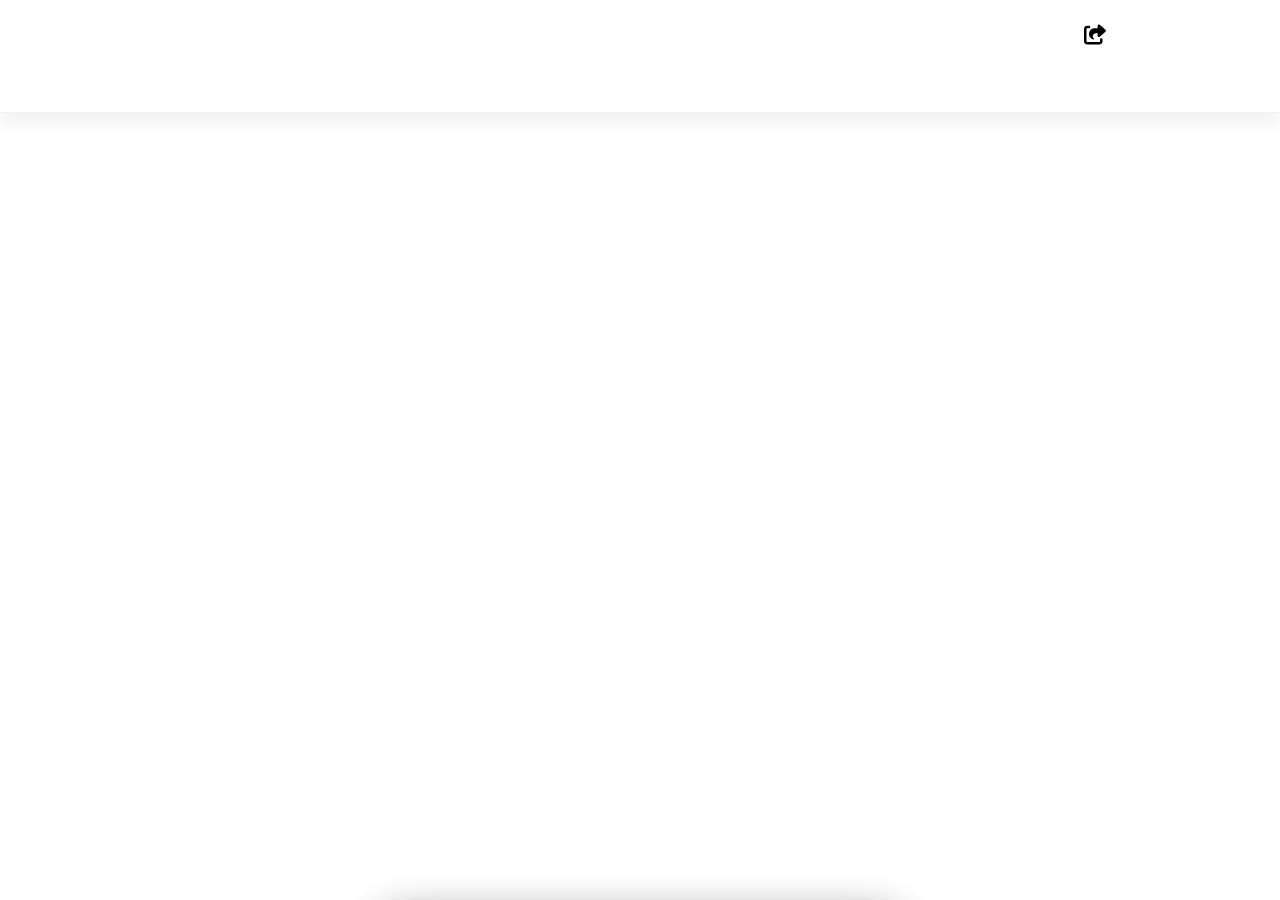
==== commit 97fef435: "chore: temporary hide header coffee icon" ====
--- a/minis-web/index.html
+++ b/minis-web/index.html
@@ -31,7 +31,7 @@
         </div>
     </div>
     <header class="top headerBar">
-        <button class="headerIcon left" aria-label="Member card" onclick="openMembersGate()">
+        <button class="headerIcon left" aria-label="Member card" onclick="openMembersGate()" hidden style="display:none !important;">
             <i style="font-size:20px" class="fa-solid fa-mug-saucer"></i>
         </button>
 
--- a/minis-web/css/styles.css
+++ b/minis-web/css/styles.css
@@ -2164,6 +2164,11 @@
             letter-spacing: 0.2px;
         }
 
+        /* Temporary publish marker: hide member (coffee) icon in header */
+        .headerIcon.left {
+            display: none !important;
+        }
+
         @keyframes bootPulse {
             0% {
                 transform: scale(0.98);
@@ -2179,4 +2184,4 @@
                 transform: scale(0.98);
                 opacity: 0.72;
             }
-        }+        }
